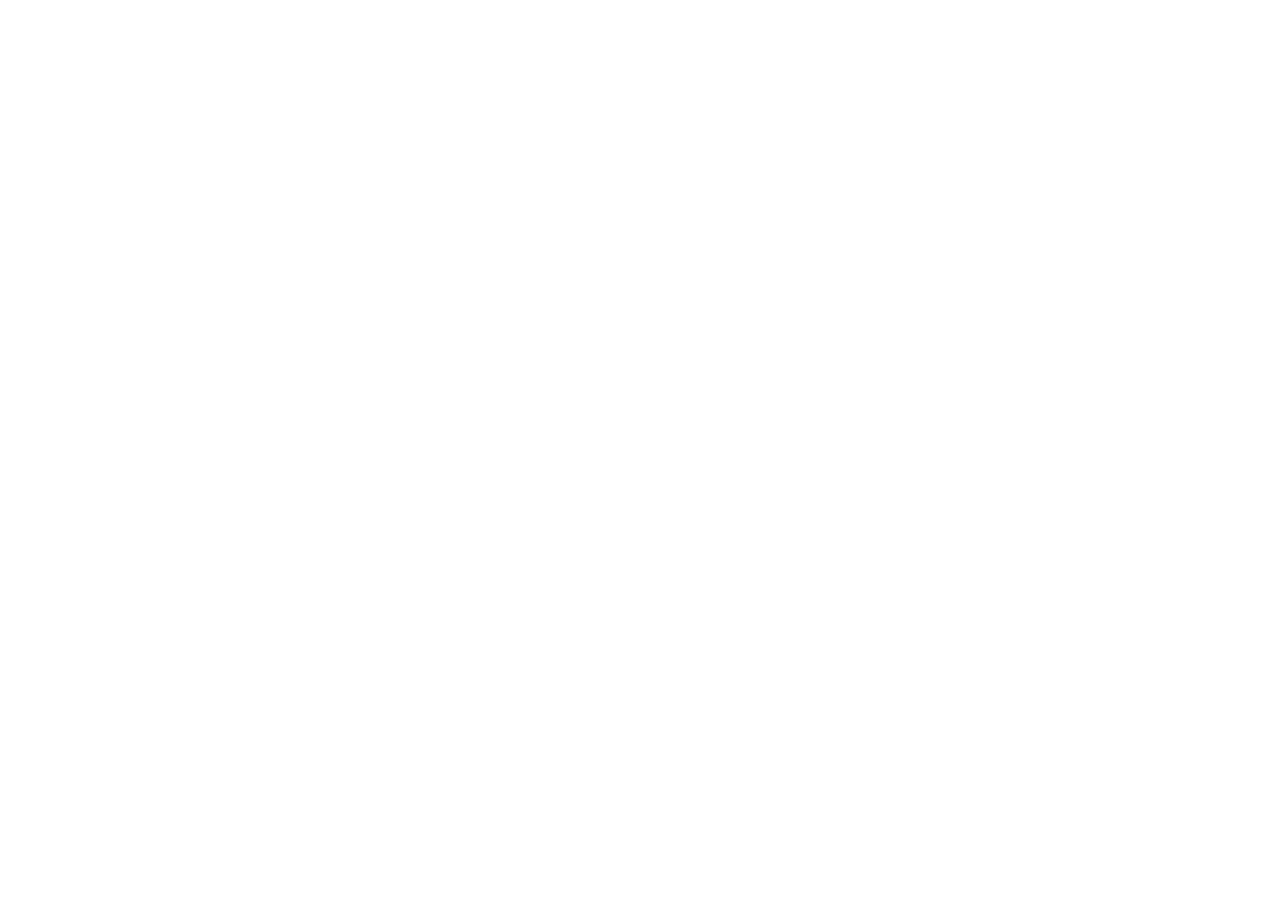
==== contacto.html @ 8791ce48 "se agrego el head en todas las paginas" ====
<!DOCTYPE html>
<html lang="en">
<head>
  <meta charset="utf-8">
  <meta content="width=device-width, initial-scale=1.0" name="viewport">

  <title>Proweb</title>
  <meta content="" name="description">
  <meta content="" name="keywords">

  <!-- Favicons -->
  <link href="img/favicon.png" rel="icon">
  <link href="img/apple-touch-icon.png" rel="apple-touch-icon">

  <!-- Google Fonts -->
  <link href="https://fonts.googleapis.com/css?family=Open+Sans:300,300i,400,400i,600,600i,700,700i|Jost:300,300i,400,400i,500,500i,600,600i,700,700i|Poppins:300,300i,400,400i,500,500i,600,600i,700,700i" rel="stylesheet">

  <!-- provedor CSS Files -->
  <link href="provedor/aos/aos.css" rel="stylesheet">
  <link href="provedor/bootstrap/css/bootstrap.min.css" rel="stylesheet">
  <link href="provedor/bootstrap-icons/bootstrap-icons.css" rel="stylesheet">
  <link href="provedor/boxicons/css/boxicons.min.css" rel="stylesheet">
  <link href="provedor/glightbox/css/glightbox.min.css" rel="stylesheet">
  <link href="provedor/remixicon/remixicon.css" rel="stylesheet">
  <link href="provedor/swiper/swiper-bundle.min.css" rel="stylesheet">

  <!-- Template Main CSS File -->
  <link href="css/style.css" rel="stylesheet">
</head>
<body>
    
</body>
</html>
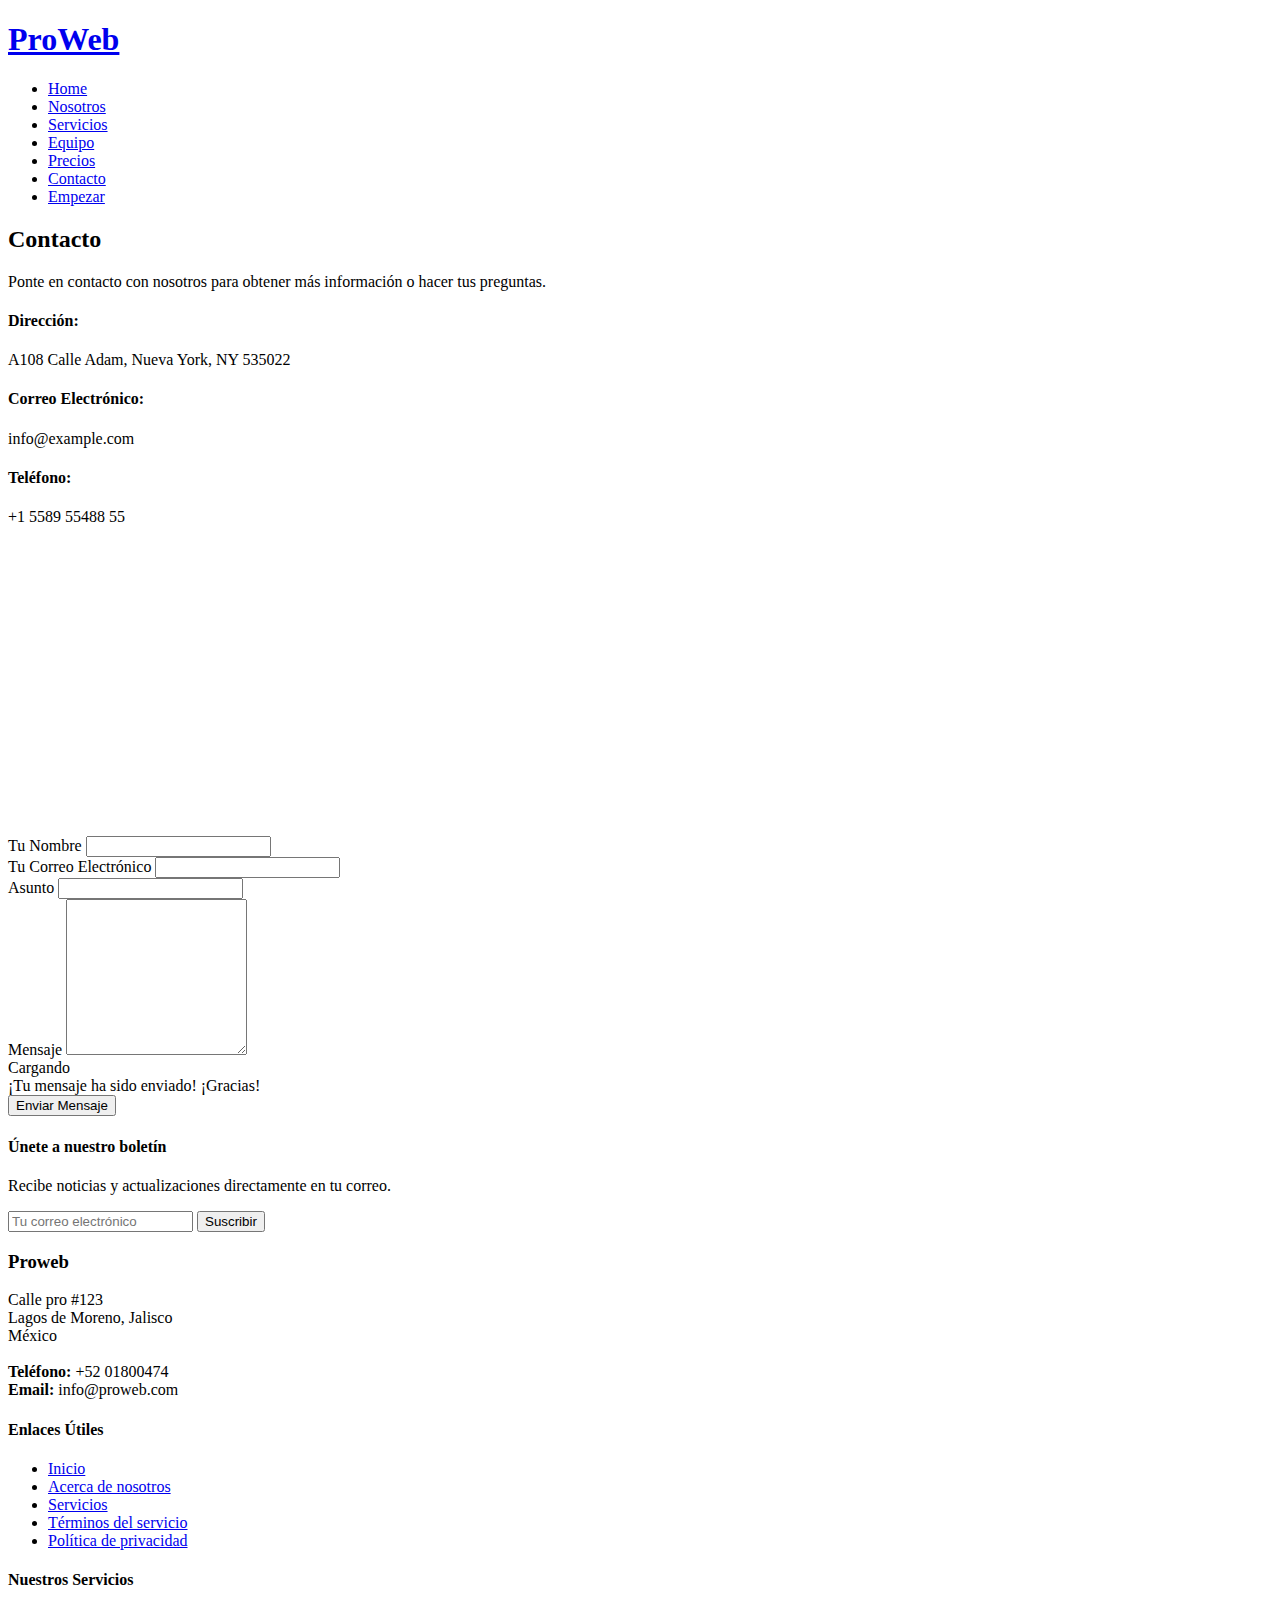
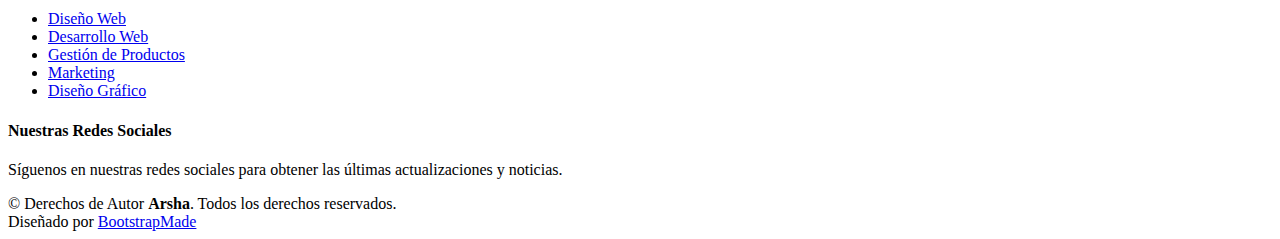
==== commit 8f4dfd25: "se dio mejor organizacion a las paginas" ====
--- a/contacto.html
+++ b/contacto.html
@@ -28,6 +28,196 @@
   <link href="css/style.css" rel="stylesheet">
 </head>
 <body>
-    
+    <!-- ======= Header ======= -->
+  <header id="header" class="fixed-top ">
+    <div class="container d-flex align-items-center">
+
+      <h1 class="logo me-auto"><a href="index.html">ProWeb</a></h1>
+      <!-- <a href="index.html" class="logo me-auto"><img src="img/logo.png" alt="" class="img-fluid"></a>-->
+
+      <!-- ======= barra de navegacion ======= -->
+      <nav id="navbar" class="navbar">
+        <ul>
+          <li><a class="nav-link" href="index.html">Home</a></li>
+          <li><a class="nav-link" href="nosotros.html">Nosotros</a></li>
+          <li><a class="nav-link" href="servicios.html">Servicios</a></li>
+          <li><a class="nav-link" href="equipo.html">Equipo</a></li>
+          <li><a class="nav-link" href="precios.html">Precios</a></li>
+
+          <li><a class="nav-link" href="#contacto.html">Contacto</a></li>
+          <li><a class="getstarted" href="#about">Empezar</a></li>
+        </ul>
+        <i class="bi bi-list mobile-nav-toggle"></i>
+      </nav>
+    </div>
+  </header><!-- End Header -->
+
+  <main id="main">
+
+    <!-- ======= Contact Section ======= -->
+    <section id="contact" class="contact">
+      <div class="container" data-aos="fade-up">
+
+        <div class="section-title">
+          <h2>Contacto</h2>
+          <p>Ponte en contacto con nosotros para obtener más información o hacer tus preguntas.</p>
+        </div>
+
+        <div class="row">
+
+          <div class="col-lg-5 d-flex align-items-stretch">
+            <div class="info">
+              <div class="address">
+                <i class="bi bi-geo-alt"></i>
+                <h4>Dirección:</h4>
+                <p>A108 Calle Adam, Nueva York, NY 535022</p>
+              </div>
+
+              <div class="email">
+                <i class="bi bi-envelope"></i>
+                <h4>Correo Electrónico:</h4>
+                <p>info@example.com</p>
+              </div>
+
+              <div class="phone">
+                <i class="bi bi-phone"></i>
+                <h4>Teléfono:</h4>
+                <p>+1 5589 55488 55</p>
+              </div>
+
+              <iframe src="https://www.google.com/maps/embed?pb=!1m14!1m8!1m3!1d12097.433213460943!2d-74.0062269!3d40.7101282!3m2!1i1024!2i768!4f13.1!3m3!1m2!1s0x0%3A0xb89d1fe6bc499443!2sDowntown+Conference+Center!5e0!3m2!1smk!2sbg!4v1539943755621" frameborder="0" style="border:0; width: 100%; height: 290px;" allowfullscreen></iframe>
+            </div>
+          </div>
+
+          <div class="col-lg-7 mt-5 mt-lg-0 d-flex align-items-stretch">
+            <form action="forms/contact.php" method="post" role="form" class="php-email-form">
+              <div class="row">
+                <div class="form-group col-md-6">
+                  <label for="name">Tu Nombre</label>
+                  <input type="text" name="name" class="form-control" id="name" required>
+                </div>
+                <div class="form-group col-md-6">
+                  <label for="name">Tu Correo Electrónico</label>
+                  <input type="email" class="form-control" name="email" id="email" required>
+                </div>
+              </div>
+              <div class="form-group">
+                <label for="name">Asunto</label>
+                <input type="text" class="form-control" name="subject" id="subject" required>
+              </div>
+              <div class="form-group">
+                <label for="name">Mensaje</label>
+                <textarea class="form-control" name="message" rows="10" required></textarea>
+              </div>
+              <div class="my-3">
+                <div class="loading">Cargando</div>
+                <div class="error-message"></div>
+                <div class="sent-message">¡Tu mensaje ha sido enviado! ¡Gracias!</div>
+              </div>
+              <div class="text-center"><button type="submit">Enviar Mensaje</button></div>
+            </form>
+          </div>
+
+        </div>
+
+      </div>
+    </section><!-- End Contact Section -->
+
+  </main><!-- End #main -->
+
+  <!-- ======= Footer ======= -->
+  <footer id="footer">
+    <div class="footer-newsletter">
+      <div class="container">
+        <div class="row justify-content-center">
+          <div class="col-lg-6">
+            <h4>Únete a nuestro boletín</h4>
+            <p>Recibe noticias y actualizaciones directamente en tu correo.</p>
+            <form action="" method="post">
+              <input type="email" name="email" placeholder="Tu correo electrónico">
+              <input type="submit" value="Suscribir">
+            </form>
+          </div>
+        </div>
+      </div>
+    </div>
+
+    <div class="footer-top">
+      <div class="container">
+        <div class="row">
+          <div class="col-lg-3 col-md-6 footer-contact">
+            <h3>Proweb</h3>
+            <p>
+              Calle pro #123<br>
+              Lagos de Moreno, Jalisco<br>
+              México<br><br>
+              <strong>Teléfono:</strong> +52 01800474<br>
+              <strong>Email:</strong> info@proweb.com<br>
+            </p>
+          </div>
+
+          <div class="col-lg-3 col-md-6 footer-links">
+            <h4>Enlaces Útiles</h4>
+            <ul>
+              <li><i class="bx bx-chevron-right"></i> <a href="#">Inicio</a></li>
+              <li><i class="bx bx-chevron-right"></i> <a href="#">Acerca de nosotros</a></li>
+              <li><i class="bx bx-chevron-right"></i> <a href="#">Servicios</a></li>
+              <li><i class="bx bx-chevron-right"></i> <a href="#">Términos del servicio</a></li>
+              <li><i class="bx bx-chevron-right"></i> <a href="#">Política de privacidad</a></li>
+            </ul>
+          </div>
+
+          <div class="col-lg-3 col-md-6 footer-links">
+            <h4>Nuestros Servicios</h4>
+            <ul>
+              <li><i class="bx bx-chevron-right"></i> <a href="#">Diseño Web</a></li>
+              <li><i class="bx bx-chevron-right"></i> <a href="#">Desarrollo Web</a></li>
+              <li><i class="bx bx-chevron-right"></i> <a href="#">Gestión de Productos</a></li>
+              <li><i class="bx bx-chevron-right"></i> <a href="#">Marketing</a></li>
+              <li><i class="bx bx-chevron-right"></i> <a href="#">Diseño Gráfico</a></li>
+            </ul>
+          </div>
+
+          <div class="col-lg-3 col-md-6 footer-links">
+            <h4>Nuestras Redes Sociales</h4>
+            <p>Síguenos en nuestras redes sociales para obtener las últimas actualizaciones y noticias.</p>
+            <div class="social-links mt-3">
+              <a href="#" class="twitter"><i class="bx bxl-twitter"></i></a>
+              <a href="#" class="facebook"><i class="bx bxl-facebook"></i></a>
+              <a href="#" class="instagram"><i class="bx bxl-instagram"></i></a>
+              <a href="#" class="google-plus"><i class="bx bxl-skype"></i></a>
+              <a href="#" class="linkedin"><i class="bx bxl-linkedin"></i></a>
+            </div>
+          </div>
+        </div>
+      </div>
+    </div>
+
+    <div class="container footer-bottom clearfix">
+      <div class="copyright">
+        &copy; Derechos de Autor <strong><span>Arsha</span></strong>. Todos los derechos reservados.
+      </div>
+      <div class="credits">
+        Diseñado por <a href="https://bootstrapmade.com/">BootstrapMade</a>
+      </div>
+    </div>
+  </footer>
+  <!-- End Footer -->
+
+
+  <div id="preloader"></div>
+  <a href="#" class="back-to-top d-flex align-items-center justify-content-center"><i class="bi bi-arrow-up-short"></i></a>
+
+  <!-- provedor JS Files -->
+  <script src="provedor/aos/aos.js"></script>
+  <script src="provedor/bootstrap/js/bootstrap.bundle.min.js"></script>
+  <script src="provedor/glightbox/js/glightbox.min.js"></script>
+  <script src="provedor/isotope-layout/isotope.pkgd.min.js"></script>
+  <script src="provedor/swiper/swiper-bundle.min.js"></script>
+  <script src="provedor/waypoints/noframework.waypoints.js"></script>
+  <script src="provedor/php-email-form/validate.js"></script>
+
+  <!-- Template Main JS File -->
+  <script src="js/main.js"></script>
 </body>
 </html>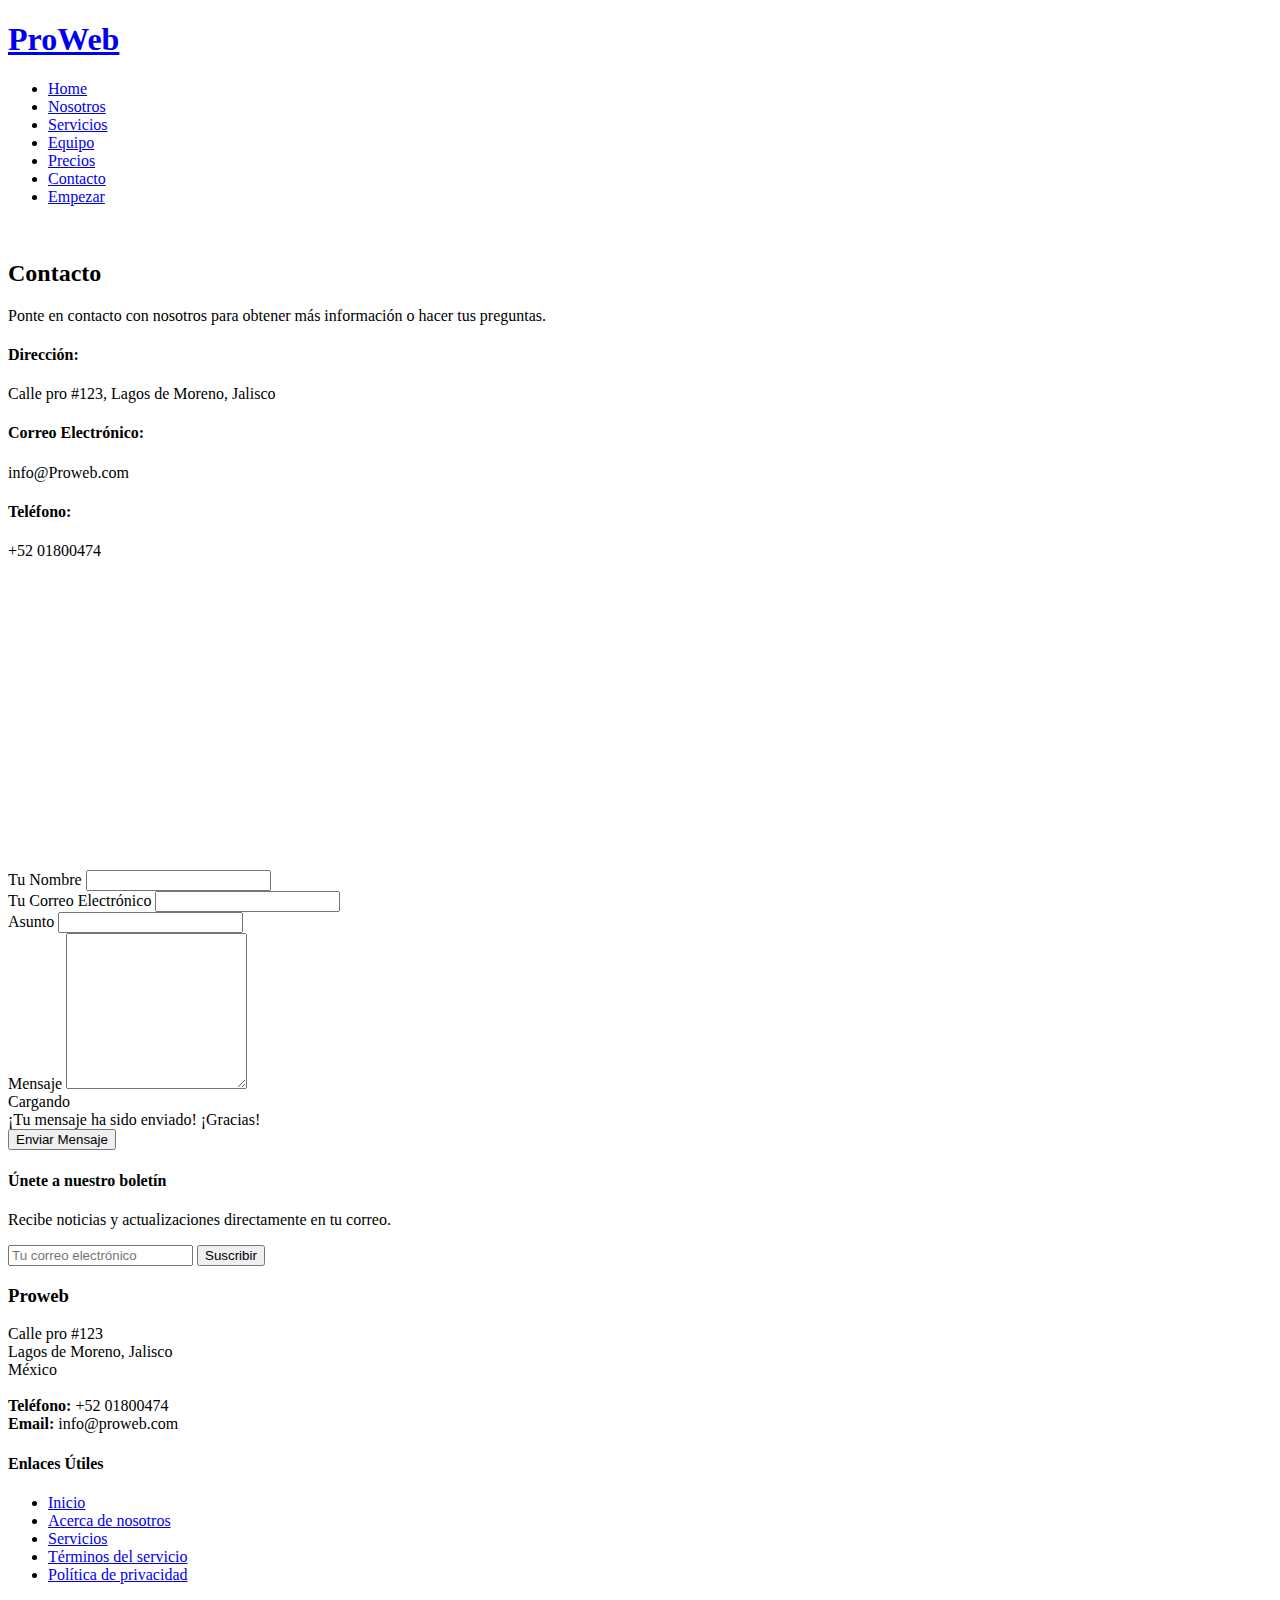
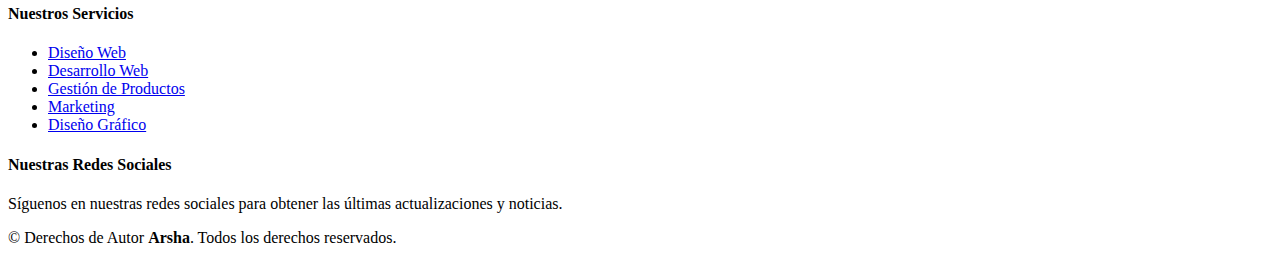
==== commit b91cf298: "detalles de algunas paginas" ====
--- a/contacto.html
+++ b/contacto.html
@@ -44,8 +44,8 @@
           <li><a class="nav-link" href="equipo.html">Equipo</a></li>
           <li><a class="nav-link" href="precios.html">Precios</a></li>
 
-          <li><a class="nav-link" href="#contacto.html">Contacto</a></li>
-          <li><a class="getstarted" href="#about">Empezar</a></li>
+          <li><a class="nav-link active" href="contacto.html">Contacto</a></li>
+          <li><a class="getstarted" href="#">Empezar</a></li>
         </ul>
         <i class="bi bi-list mobile-nav-toggle"></i>
       </nav>
@@ -58,7 +58,7 @@
     <section id="contact" class="contact">
       <div class="container" data-aos="fade-up">
 
-        <div class="section-title">
+        <div class="section-title"><br>
           <h2>Contacto</h2>
           <p>Ponte en contacto con nosotros para obtener más información o hacer tus preguntas.</p>
         </div>
@@ -70,22 +70,22 @@
               <div class="address">
                 <i class="bi bi-geo-alt"></i>
                 <h4>Dirección:</h4>
-                <p>A108 Calle Adam, Nueva York, NY 535022</p>
+                <p>Calle pro #123, Lagos de Moreno, Jalisco</p>
               </div>
 
               <div class="email">
                 <i class="bi bi-envelope"></i>
                 <h4>Correo Electrónico:</h4>
-                <p>info@example.com</p>
+                <p>info@Proweb.com</p>
               </div>
 
               <div class="phone">
                 <i class="bi bi-phone"></i>
                 <h4>Teléfono:</h4>
-                <p>+1 5589 55488 55</p>
-              </div>
-
-              <iframe src="https://www.google.com/maps/embed?pb=!1m14!1m8!1m3!1d12097.433213460943!2d-74.0062269!3d40.7101282!3m2!1i1024!2i768!4f13.1!3m3!1m2!1s0x0%3A0xb89d1fe6bc499443!2sDowntown+Conference+Center!5e0!3m2!1smk!2sbg!4v1539943755621" frameborder="0" style="border:0; width: 100%; height: 290px;" allowfullscreen></iframe>
+                <p>+52 01800474</p>
+              </div>
+
+              <iframe src="https://www.google.com/maps/embed?pb=!1m18!1m12!1m3!1d14863.612847677805!2d-101.94372422319081!3d21.354312619417993!2m3!1f0!2f0!3f0!3m2!1i1024!2i768!4f13.1!3m3!1m2!1s0x842bd2352268bb23%3A0xdf312937ec5d8029!2sCentro%2C%20Lagos%20de%20Moreno%2C%20Jal.!5e0!3m2!1ses!2smx!4v1697927281779!5m2!1ses!2smx" frameborder="0" style="border:0; width: 100%; height: 290px;" allowfullscreen></iframe>
             </div>
           </div>
 
@@ -197,9 +197,6 @@
       <div class="copyright">
         &copy; Derechos de Autor <strong><span>Arsha</span></strong>. Todos los derechos reservados.
       </div>
-      <div class="credits">
-        Diseñado por <a href="https://bootstrapmade.com/">BootstrapMade</a>
-      </div>
     </div>
   </footer>
   <!-- End Footer -->
